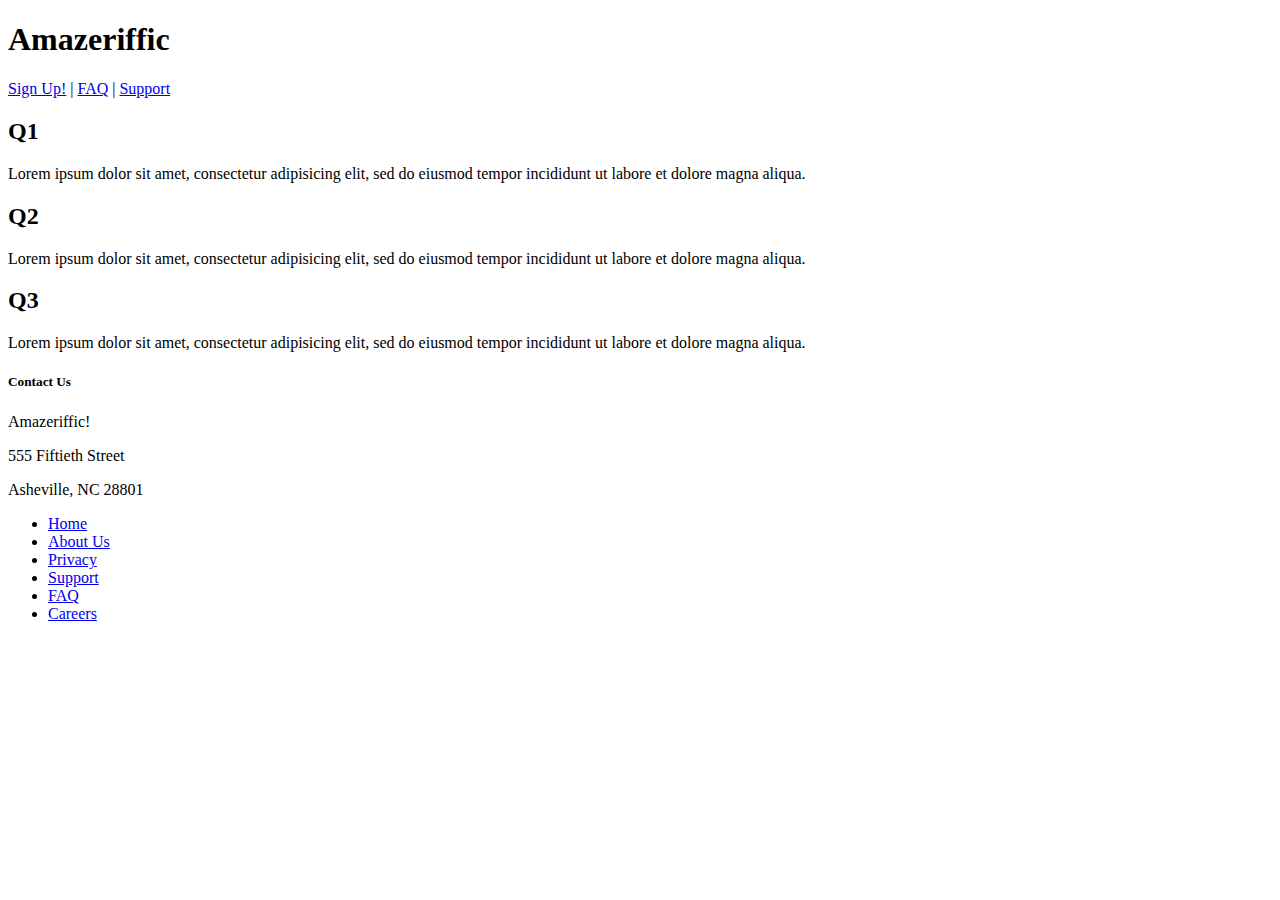
==== faq.html @ dcb8623d "Added file 'faq.html' and some links are modified." ====
<!DOCTYPE html>
<html>
<head>
	<title>Amazeriffic</title>
</head>
<body>
  <header>
    <h1>Amazeriffic</h1>
    <nav>
    	<a href="#">Sign Up!</a> |
    	<a href="faq.html">FAQ</a> |
    	<a href="#">Support</a>
    </nav>
  </header>

  <main>
    <h2>Q1</h2>
    <p>Lorem ipsum dolor sit amet, consectetur adipisicing elit, sed do 
    eiusmod tempor incididunt ut labore et dolore magna aliqua.</p>

    <h2>Q2</h2>
    <p>Lorem ipsum dolor sit amet, consectetur adipisicing elit, sed do 
    eiusmod tempor incididunt ut labore et dolore magna aliqua.</p>

    <h2>Q3</h2>
    <p>Lorem ipsum dolor sit amet, consectetur adipisicing elit, sed do 
    eiusmod tempor incididunt ut labore et dolore magna aliqua.</p>

  </main>

  <footer>
    <div class="contact">
      <h5>Contact Us</h5>
      <p>Amazeriffic!</p>
      <p>555 Fiftieth Street</p>
      <p>Asheville, NC 28801</p>
    </div>

    <div class="sitemap">
      <ul>
        <li><a href="index.html">Home</a></li>
        <li><a href="#">About Us</a></li>
        <li><a href="#">Privacy</a></li>
        <li><a href="#">Support</a></li>
        <li><a href="faq.html">FAQ</a></li>
        <li><a href="#">Careers</a></li>
      </ul>
    </div>
  </footer>
</body>
</html>
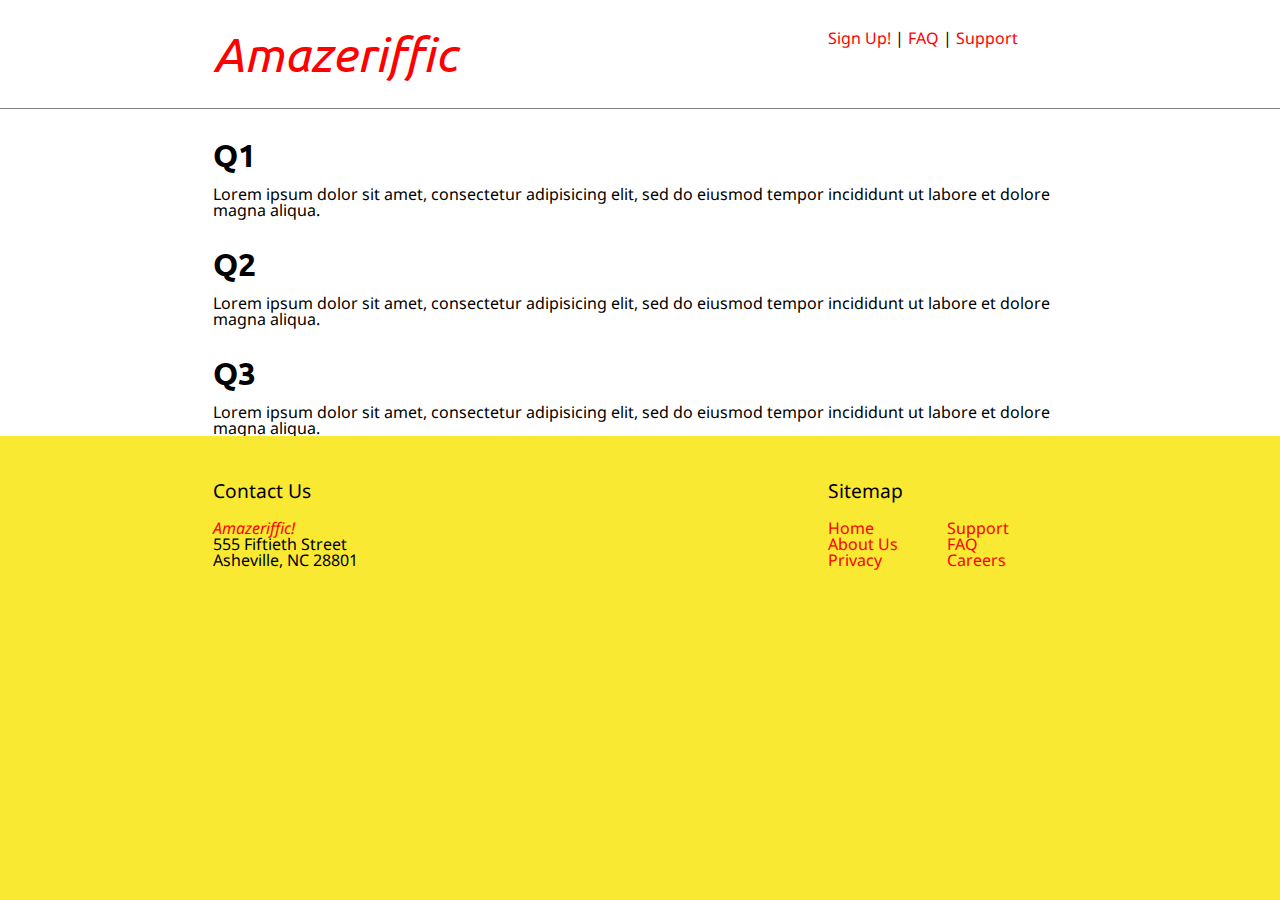
==== commit b8633303: "FAQ.html styling complete" ====
--- a/faq.html
+++ b/faq.html
@@ -2,18 +2,25 @@
 <html>
 <head>
 	<title>Amazeriffic</title>
+  <link rel="stylesheet" type="text/css" href="css/reset.css">
+  <link rel="stylesheet" type="text/css" href="css/style.css">
+  <link href='http://fonts.googleapis.com/css?family=Ubuntu' rel='stylesheet' type='text/css'>
+  <link href='http://fonts.googleapis.com/css?family=Droid+Sans' rel='stylesheet' type='text/css'>
 </head>
 <body>
   <header>
+    <div class="container">
     <h1>Amazeriffic</h1>
     <nav>
-    	<a href="#">Sign Up!</a> |
-    	<a href="faq.html">FAQ</a> |
-    	<a href="#">Support</a>
+      <a href="#">Sign Up!</a> |
+      <a href="faq.html">FAQ</a> |
+      <a href="#">Support</a>
     </nav>
+    </div>
   </header>
 
   <main>
+    <div class="container">
     <h2>Q1</h2>
     <p>Lorem ipsum dolor sit amet, consectetur adipisicing elit, sed do 
     eiusmod tempor incididunt ut labore et dolore magna aliqua.</p>
@@ -25,27 +32,32 @@
     <h2>Q3</h2>
     <p>Lorem ipsum dolor sit amet, consectetur adipisicing elit, sed do 
     eiusmod tempor incididunt ut labore et dolore magna aliqua.</p>
-
+    </div>
   </main>
 
   <footer>
-    <div class="contact">
-      <h5>Contact Us</h5>
-      <p>Amazeriffic!</p>
-      <p>555 Fiftieth Street</p>
-      <p>Asheville, NC 28801</p>
-    </div>
+    <div class="container">
+      <div class="contact left">
+        <h5>Contact Us</h5>
+        <p>Amazeriffic!</p>
+        <p>555 Fiftieth Street</p>
+        <p>Asheville, NC 28801</p>
+      </div>
 
-    <div class="sitemap">
+    <div class="sitemap right column-one-third">
+      <h5>Sitemap</h5>
       <ul>
         <li><a href="index.html">Home</a></li>
         <li><a href="#">About Us</a></li>
         <li><a href="#">Privacy</a></li>
+      </ul>
+      <ul>
         <li><a href="#">Support</a></li>
         <li><a href="faq.html">FAQ</a></li>
         <li><a href="#">Careers</a></li>
       </ul>
     </div>
+    </div>
   </footer>
 </body>
 </html>--- a/css/style.css
+++ b/css/style.css
@@ -0,0 +1,146 @@
+/* main css */
+
+body {
+	background: #f9e933;
+	font-family: 'Droid Sans', sans-serif;
+	font-size: 100%;
+}
+
+header, main, footer {
+	min-width: 855px;
+}
+
+header .container, main .container, footer .container {
+	max-width: 855px;
+	margin: auto;
+} 
+
+header {
+	background: white;
+	overflow: auto;
+	border-bottom: 1px solid gray;
+}
+
+h1, h2, h3, h4 {
+	font-family: 'Ubuntu', sans-serif;
+}
+
+h1 {
+	font-size: 3.0em;
+}
+
+h2 {
+	font-size: 2.0em;
+}
+
+h3 {
+	font-size: 1.2em;
+}
+
+h4 {
+	font-size: 1.0em;
+}
+
+h5 {
+	font-size: 1.2em;
+}
+
+header h1 {
+	float: left;
+	width: 570px;
+	font-style: italic;
+	color: red;
+	margin: 30px 0;
+}
+
+header nav {
+	float: right;
+	width: 240px;
+	margin-top: 30px;
+	padding-left: 45px;
+}
+
+nav a {
+	text-decoration: none;
+	color: red;
+}
+
+main {
+	background: white;
+	display: block;
+	overflow: auto;
+}
+
+main .container {
+	margin-top: 10px;
+}
+
+main h2 {
+	font-weight: bold;
+	margin: 30px 0 15px 0;
+}
+
+
+h2 ~ h3 {
+	margin-top: 30px;
+	margin-bottom: 15px;
+	font-weight: bold;
+}
+
+main img {
+	width: 150px;
+	margin-left: 65px;
+	margin-bottom: 30px;
+}
+
+footer {
+	margin-top: 45px;
+	clear: both;
+}
+
+footer h5 {
+	margin-bottom: 20px;
+}
+
+h5 + p {
+	font-style: italic;
+	color: red;
+}
+
+.sitemap h5 {
+	margin-left: 45px;
+}
+
+.sitemap ul {
+	margin-left: 45px;
+}
+
+.sitemap ul {
+	display: inline-block;
+}
+
+.sitemap + ul {
+	float: left;
+}
+
+.sitemap a {
+	text-decoration: none;
+	color: red;
+}
+
+.right {
+	float: right;
+}
+
+.left {
+	float: left;
+}
+
+
+.column-one-third {
+	width: 285px;
+}
+
+.column-two-third {
+	width: 570px;
+}